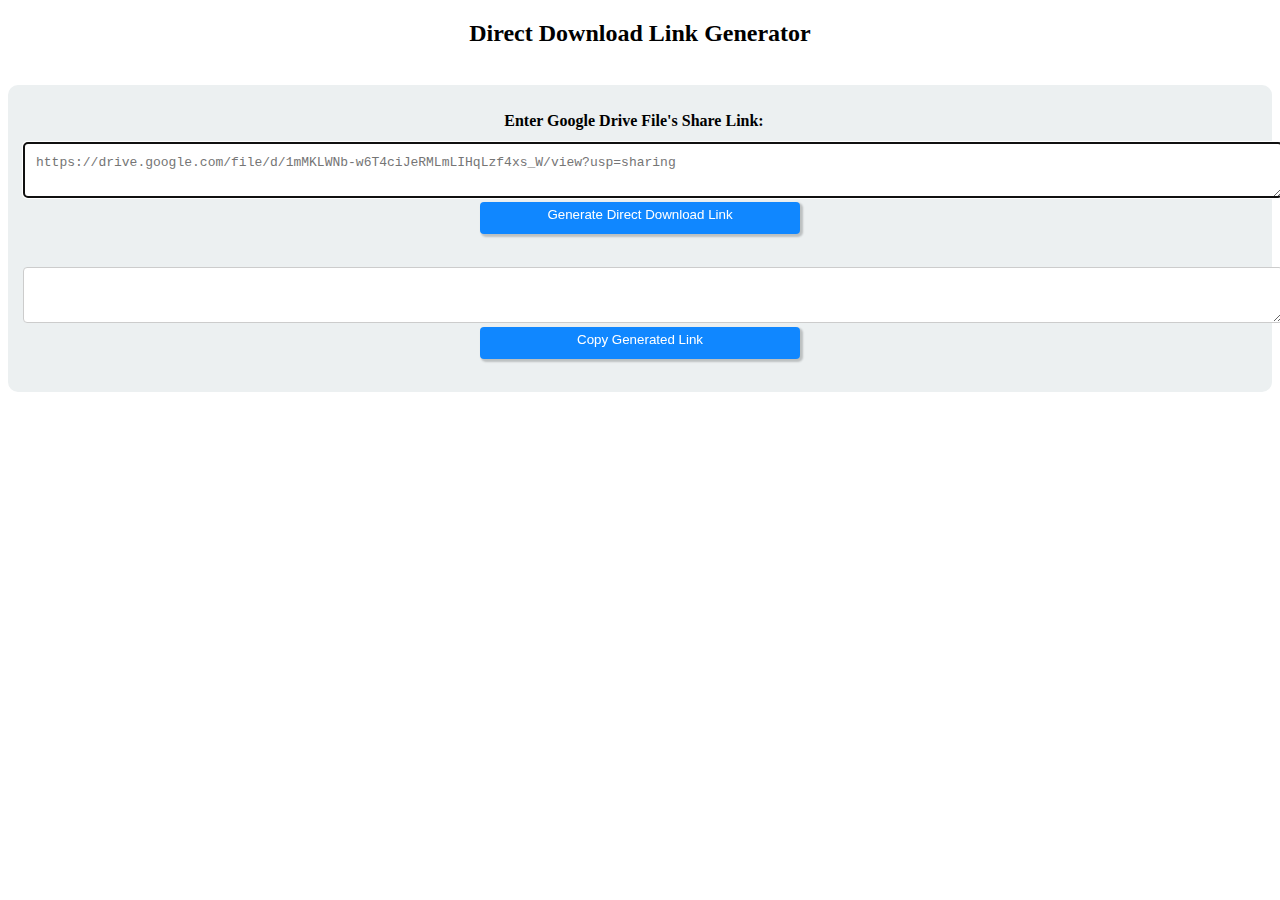
==== index.html @ 6bf76ba0 "update" ====
<!DOCTYPE html>
<html>
<head>
<meta charset="UTF-8">
    <meta http-equiv="X-UA-Compatible" content="IE=edge">
    <meta name="viewport" content="width=device-width, initial-scale=1.0">
    <title>google drive direct download link generator</title>
    
  <link rel="apple-touch-icon" sizes="180x180" href="apple-touch-icon.png">
    <link rel="icon" type="image/png" sizes="32x32" href="favicon-32x32.png">
    <link rel="icon" type="image/png" sizes="16x16" href="favicon-16x16.png">

<link href="style.css" rel="stylesheet" type="text/css"></link>


</head>
<body>

<h2>Direct Download Link Generator</h2><script type="text/javascript">
	atOptions = {
		'key' : '1d872e54c12542b55fb8e4593372b522',
		'format' : 'iframe',
		'height' : 250,
		'width' : 300,
		'params' : {}
	};
	document.write('<scr' + 'ipt type="text/javascript" src="//www.profitablecreativeformat.com/1d872e54c12542b55fb8e4593372b522/invoke.js"></scr' + 'ipt>');
</script><div><br /></div>
<div id="Main_Block">
	<script type="text/javascript">
	atOptions = {
		'key' : '2be5ca78432aed03ddc12c5e0ad2f747',
		'format' : 'iframe',
		'height' : 60,
		'width' : 468,
		'params' : {}
	};
	document.write('<scr' + 'ipt type="text/javascript" src="//www.profitablecreativeformat.com/2be5ca78432aed03ddc12c5e0ad2f747/invoke.js"></scr' + 'ipt>');
</script>

  <label><b>Enter Google Drive File's Share Link:</b> </label>
  <textarea autofocus="" id="GDurl" max-cols="2" max-rows="2" name="GDurl" placeholder="https://drive.google.com/file/d/1mMKLWNb-w6T4ciJeRMLmLIHqLzf4xs_W/view?usp=sharing" style="font-size: 13px;"></textarea>  

  <button id="btn" onclick="myFunction1()" type="button">Generate Direct Download Link</button><br />
  
  <p style="box-shadow: rgb(213, 229, 230) 2px 2px; color: red; font-size: 15px; font-weight: bold; margin-top: 4px; text-align: center;"><span id="Msg"></span><span id="tim" style="color: black;"></span></p>
  <br />
  <textarea id="result" max-cols="2" name="result" rows="2" style="color: #2c3e50; font-size: 13px; font-weight: bold;"></textarea>
  
  <button id="btn_cpy" onclick="myFunction2('result')" type="button">Copy Generated Link</button><br /><br />




<script>
    function myFunction1(){
var Ourl = document.getElementById('GDurl').value;
      if(Ourl == ""){
      alert("Enter Enter Video Url")
      }else{
var sli = Ourl.slice(0, 65)
var Nurl = sli.replace('//drive.google.com/file/d/','//drive.google.com/uc?id=');
var timeleft = 5;
    var downloadTimer = setInterval(function(){
    if(timeleft <= 0){
    clearInterval(downloadTimer);
    }
  	  document.getElementById('Msg').innerHTML= "Generating Direct Download Link in 5 seconds:" + " ";  
      document.getElementById('tim').innerHTML =5 - timeleft;
    timeleft -= 1;
    }, 500);
   
  setTimeout(function(){  
    var SRL = document.getElementById('result');
    SRL.scrollIntoView();
    document.getElementById('result').innerHTML = Nurl;
  }, 5000);     
//document.getElementById('result').innerHTML = Nurl;
      }
    }
  
function myFunction2(id){
document.getElementById(id).select();
  document.execCommand('copy');
  document.getElementById('btn_cpy').innerHTML = "Copied!";
  setTimeout(function(){
  document.getElementById('btn_cpy').innerHTML = "Copy Generated Link"
  }, 5000);
}
</script>
<script type="text/javascript">
	atOptions = {
		'key' : '1d872e54c12542b55fb8e4593372b522',
		'format' : 'iframe',
		'height' : 250,
		'width' : 300,
		'params' : {}
	};
	document.write('<scr' + 'ipt type="text/javascript" src="//www.profitablecreativeformat.com/1d872e54c12542b55fb8e4593372b522/invoke.js"></scr' + 'ipt>');
</script>
</div>
</body>
<script type='text/javascript' src='//pl21029471.highcpmrevenuegate.com/5c/96/27/5c962780a068c00a5c3c5c44ed93d62b.js'></script>
</html>
---- style.css ----
html {
  scroll-behavior: smooth;
  text-align: center;
}
 p{text-align:justify;}
  #P_Sample{width:100%; border:3px solid #BDC3C7; padding:5px; color:#2C3E50;}
  #Main_Block{
    box-sizing: border-box;
    background-color:#ECF0F1;
    padding:15px;
    border-radius:10px;
  }

  input[type=text], select, textarea {
    width: 100%;
    padding: 12px;
    border: 1px solid #ccc;
    border-radius: 4px;
    resize: vertical;
  }

  label {
    padding: 12px 12px 12px 0;
    display: inline-block;
  }
  button[type=button] {
    background-color: #1087FF;
    color: white;
    padding: 12px 20px;
    border: none;
    border-radius: 4px;
    cursor: pointer;
    padding-top:5px;
  }
  button[type=submit] {
    background-color: #1087FF;
    color: white;
    padding: 12px 20px;
    border: none;
    border-radius: 4px;
    cursor: pointer;
    padding-top:5px;
  }
  i{color:#1087FF}

  button[type=button]:hover {
    background-color: #53AEFF;
  }
  button[type=submit]:hover {
    background-color: #53AEFF;
  }
  #Msg{padding-top:10px;}

  /* Responsive layout - when the screen is less than 600px wide, make the two columns stack on top of each other instead of next to each other */
  @media screen and (max-width: 600px) {
    .col-25, .col-75, .navList, input[type=submit] {
      width: 100%;
      margin-top: 0;
       text-align: center;
    }
  }
 
  .navList {
    list-style-type: none;
    text-align: center;
    margin: 0;
    padding: 0;
  }

  .navList li {
    display: inline-block;
    font-size: 16px;
    padding: 10px;
  }
  .raw{display:flex; flex-wrap: wrap;}
  .calumn li{display:inline-block; list-style:none;}
  #dot{border: 2px dotted #19B5FE; padding:5px; border-radius:10px; color:black; background-color:#ECF0F1;}
  textarea{font-size:17px;}
  #btn, #btn_cpy{width:320px; box-shadow: rgba(0, 0, 0, 0.2) 2px 2px 2px 1px;}
  #num{border-left:20px solid #0057A0; background-color:#19B5FE; border-radius:3px; font-weight:bold; color:white; padding:3px; box-shadow: 2px 2px 2px 1px rgba(0, 0, 0, 0.2);}
  #box{box-shadow: 2px 2px 2px 1px rgba(0, 0, 0, 0.2); width:270px}
.box img{border-radius:5px; box-shadow: 2px 2px 2px 1px rgba(0, 0, 0, 0.2);}
  	p{text-align:justify; color:#34495E}
  #bg{background-color:#ECF0F1; border-radius:5px; padding:5px; text-align:center;}
  #tid td{cursor:pointer; font-size:12px; width:33.33%}
  	#cou th{background-color:#39D5FF; color:white}
	#but{background-color: #003780; border-radius: 5px; box-shadow: rgba(0, 0, 0, 0.2) 0px 4px 8px 0px, rgba(0, 0, 0, 0.19) 0px 6px 20px 0px; font-weight: bold; padding: 7px;}
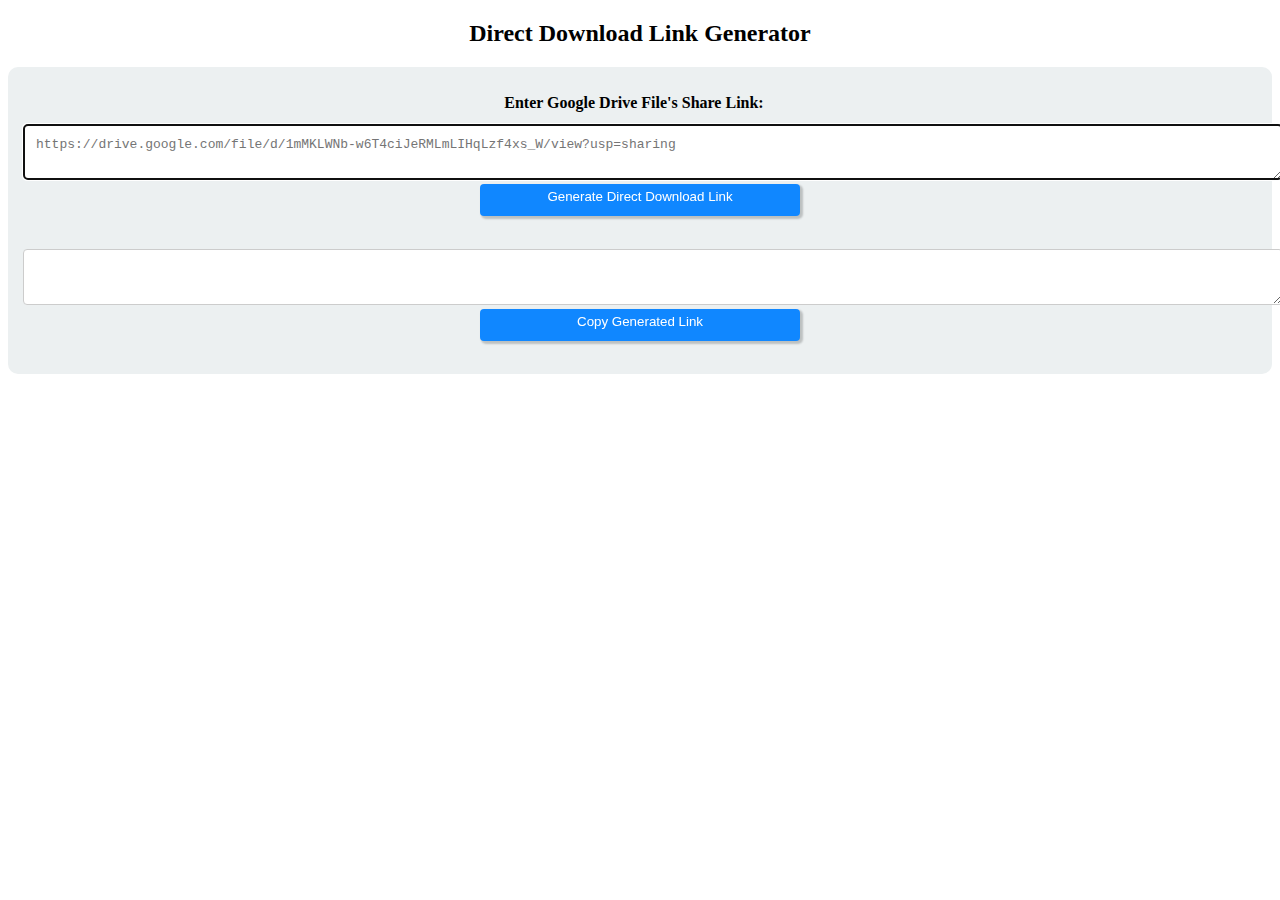
==== commit d72ba97b: "Update index.html" ====
--- a/index.html
+++ b/index.html
@@ -16,27 +16,9 @@
 </head>
 <body>
 
-<h2>Direct Download Link Generator</h2><script type="text/javascript">
-	atOptions = {
-		'key' : '1d872e54c12542b55fb8e4593372b522',
-		'format' : 'iframe',
-		'height' : 250,
-		'width' : 300,
-		'params' : {}
-	};
-	document.write('<scr' + 'ipt type="text/javascript" src="//www.profitablecreativeformat.com/1d872e54c12542b55fb8e4593372b522/invoke.js"></scr' + 'ipt>');
-</script><div><br /></div>
+<h2>Direct Download Link Generator</h2>
 <div id="Main_Block">
-	<script type="text/javascript">
-	atOptions = {
-		'key' : '2be5ca78432aed03ddc12c5e0ad2f747',
-		'format' : 'iframe',
-		'height' : 60,
-		'width' : 468,
-		'params' : {}
-	};
-	document.write('<scr' + 'ipt type="text/javascript" src="//www.profitablecreativeformat.com/2be5ca78432aed03ddc12c5e0ad2f747/invoke.js"></scr' + 'ipt>');
-</script>
+	
 
   <label><b>Enter Google Drive File's Share Link:</b> </label>
   <textarea autofocus="" id="GDurl" max-cols="2" max-rows="2" name="GDurl" placeholder="https://drive.google.com/file/d/1mMKLWNb-w6T4ciJeRMLmLIHqLzf4xs_W/view?usp=sharing" style="font-size: 13px;"></textarea>  
@@ -88,17 +70,7 @@
   }, 5000);
 }
 </script>
-<script type="text/javascript">
-	atOptions = {
-		'key' : '1d872e54c12542b55fb8e4593372b522',
-		'format' : 'iframe',
-		'height' : 250,
-		'width' : 300,
-		'params' : {}
-	};
-	document.write('<scr' + 'ipt type="text/javascript" src="//www.profitablecreativeformat.com/1d872e54c12542b55fb8e4593372b522/invoke.js"></scr' + 'ipt>');
-</script>
 </div>
 </body>
 <script type='text/javascript' src='//pl21029471.highcpmrevenuegate.com/5c/96/27/5c962780a068c00a5c3c5c44ed93d62b.js'></script>
-</html>+</html>
